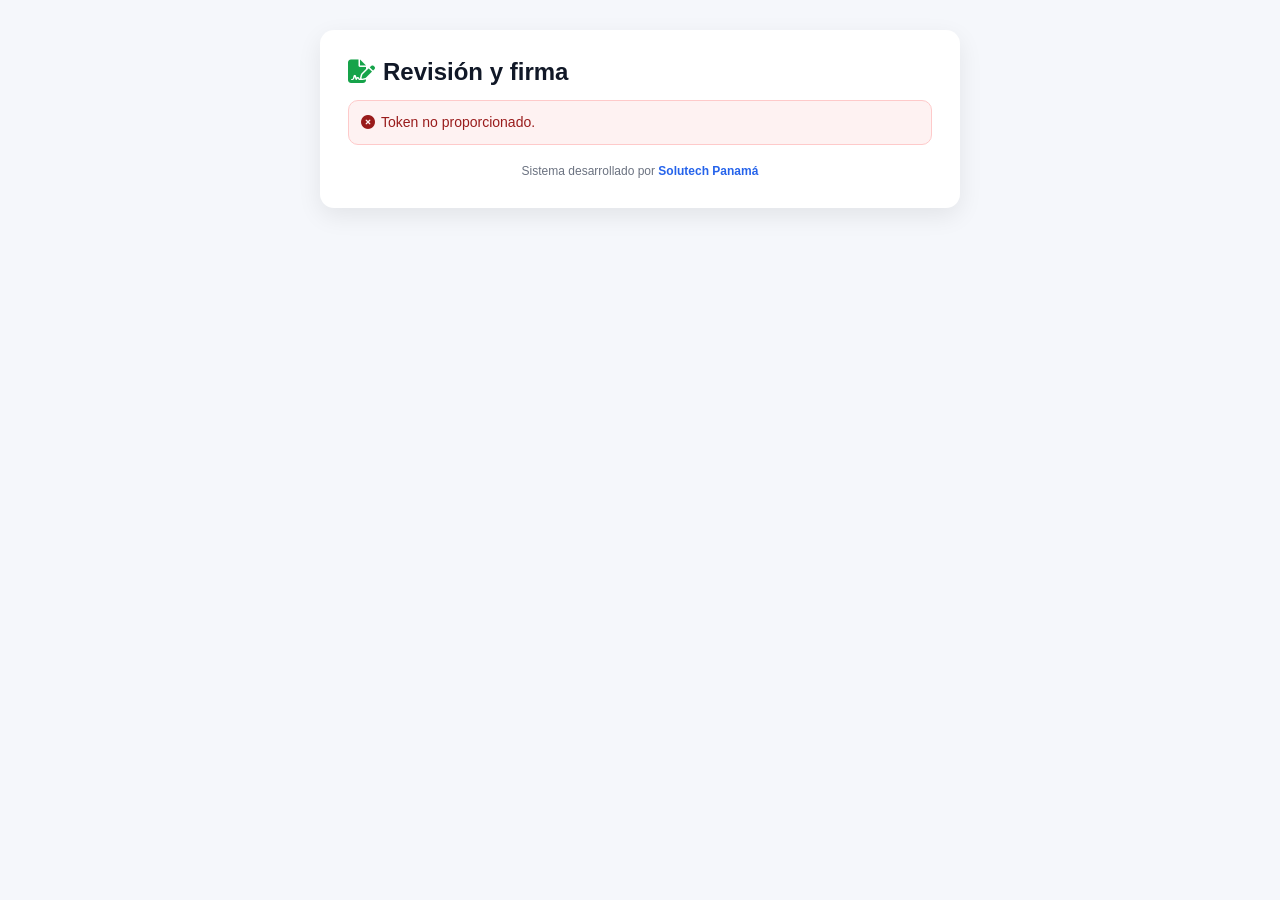
==== firmar.html @ 51477d45 "v3.0" ====
<!doctype html>
<html lang="es">
<head>
  <meta charset="utf-8">
  <meta name="viewport" content="width=device-width, initial-scale=1, maximum-scale=1, viewport-fit=cover">
  <title>Firma de Garantía</title>
  <link rel="stylesheet" href="https://cdnjs.cloudflare.com/ajax/libs/font-awesome/6.5.1/css/all.min.css">
  <link rel="stylesheet" href="/assets/styles.css">
</head>
<body>
  <div class="page">
    <div class="card">
      <h1 class="firma"><i class="fa-solid fa-file-signature"></i>Revisión y firma</h1>
      <div id="contenido">Cargando formulario...</div>

      <div class="footer-note">
        Sistema desarrollado por <a href="https://solutech.com.pa" target="_blank" rel="noopener">Solutech Panamá</a>
      </div>
    </div>
  </div>

  <script src="/assets/config.js"></script>
  <script src="/assets/api.js"></script>
  <script src="/assets/firmar.js"></script>
</body>
</html>
---- assets/styles.css ----
/* ================================================================
   styles.css — estilos compartidos para crear y firmar
   ================================================================ */

* { box-sizing: border-box; }

html, body {
  margin: 0;
  padding: 0;
  width: 100%;
  overflow-x: hidden;
  font-family: 'Segoe UI', Arial, sans-serif;
  background: #f5f7fb;
  color: #1f2937;
}

.page {
  width: 100%;
  max-width: 100%;
  margin: 0 auto;
  padding: 8px;
}

.card {
  width: 100%;
  max-width: 540px;
  margin: 0 auto;
  background: #fff;
  border-radius: 14px;
  padding: 14px;
  box-shadow: 0 8px 24px rgba(0,0,0,.08);
}

h1 {
  margin: 0 0 6px;
  font-size: 24px;
  line-height: 1.15;
  color: #111827;
}

h1 i { margin-right: 8px; color: #2563eb; }
h1.firma i { color: #16a34a; }

p {
  margin: 0 0 14px;
  color: #6b7280;
  line-height: 1.45;
  font-size: 15px;
}

.grid {
  display: grid;
  grid-template-columns: 1fr;
  gap: 12px;
}

.field { margin-bottom: 0; }

.field label {
  display: block;
  font-size: 15px;
  font-weight: 700;
  margin-bottom: 6px;
  color: #374151;
}

.field label i {
  margin-right: 5px;
  color: #9ca3af;
  width: 16px;
  text-align: center;
}

.hint {
  margin-top: 6px;
  font-size: 12px;
  color: #6b7280;
}

input,
textarea {
  width: 100%;
  padding: 13px 14px;
  border: 1px solid #d1d5db;
  border-radius: 12px;
  font-size: 16px;
  font-family: 'Segoe UI', Arial, sans-serif;
  background: #fff;
  outline: none;
  transition: border-color 0.15s, box-shadow 0.15s;
}

input:focus,
textarea:focus {
  border-color: #2563eb;
  box-shadow: 0 0 0 3px rgba(37, 99, 235, 0.1);
}

textarea {
  min-height: 120px;
  resize: vertical;
}

.section { margin-top: 18px; }

.section-title {
  font-size: 16px;
  font-weight: 700;
  margin: 0 0 8px;
  color: #111827;
}

.section-title i { margin-right: 6px; color: #9ca3af; }

.items-list {
  display: flex;
  flex-direction: column;
  gap: 10px;
  margin-bottom: 10px;
}

.item-row {
  display: flex;
  flex-direction: row;
  align-items: center;
  gap: 8px;
}

.item-row input { flex: 1; min-width: 0; }

.btn-delete {
  width: 46px;
  height: 46px;
  min-width: 46px;
  border: none;
  border-radius: 12px;
  padding: 0;
  font-size: 18px;
  line-height: 1;
  cursor: pointer;
  background: #fef2f2;
  color: #dc2626;
  border: 1px solid #fecaca;
  transition: background 0.15s;
  display: flex;
  align-items: center;
  justify-content: center;
}

.btn-delete:active { background: #fee2e2; }

.actions {
  display: flex;
  flex-direction: column;
  gap: 10px;
  margin-top: 16px;
}

button {
  width: 100%;
  border: none;
  border-radius: 12px;
  padding: 14px 16px;
  font-size: 16px;
  font-weight: 700;
  cursor: pointer;
  transition: opacity 0.15s;
}

button:active { opacity: 0.85; }
button i { margin-right: 8px; }

.btn-primary  { background: #2563eb; color: #fff; }
.btn-success  { background: #16a34a; color: #fff; }
.btn-secondary{ background: #f3f4f6; color: #111827; border: 1px solid #e5e7eb; }
.btn-whatsapp { background: #25d366; color: #fff; }
.btn-share    { background: #8b5cf6; color: #fff; }
.btn-add {
  background: #f0f9ff;
  color: #2563eb;
  border: 1px dashed #93c5fd;
}
.btn-add:active { background: #e0f2fe; }

.result {
  margin-top: 16px;
  padding: 14px;
  background: #f0f9ff;
  border: 1px solid #93c5fd;
  border-radius: 12px;
  display: none;
  font-size: 14px;
  line-height: 1.5;
  word-break: break-word;
  overflow-wrap: anywhere;
}

.result a {
  word-break: break-all;
  overflow-wrap: anywhere;
  color: #2563eb;
}

.small-note {
  display: none;
  margin-top: 10px;
  padding: 10px 12px;
  font-size: 13px;
  color: #166534;
  background: #f0fdf4;
  border: 1px solid #bbf7d0;
  border-radius: 10px;
}

.small-note i { margin-right: 6px; }

.footer-note {
  margin-top: 18px;
  text-align: center;
  font-size: 12px;
  color: #6b7280;
  line-height: 1.4;
}

.footer-note a {
  color: #2563eb;
  text-decoration: none;
  font-weight: 600;
}

.loading { opacity: 0.7; pointer-events: none; }

/* ===== Firma (canvas y específicos) ===== */
.box {
  background: #f9fafb;
  border: 1px solid #e5e7eb;
  border-radius: 12px;
  padding: 12px;
  margin-bottom: 14px;
}

.box-title {
  font-size: 13px;
  font-weight: 700;
  color: #9ca3af;
  text-transform: uppercase;
  letter-spacing: 0.5px;
  margin-bottom: 8px;
}

.box-title i { margin-right: 5px; }

.meta-line {
  margin: 2px 0;
  font-size: 16px;
  line-height: 1.35;
  word-break: break-word;
}

.meta-line i {
  margin-right: 6px;
  color: #9ca3af;
  width: 16px;
  text-align: center;
}

.check-item {
  display: flex;
  align-items: flex-start;
  gap: 10px;
  padding: 12px;
  background: #fff;
  border: 1px solid #e5e7eb;
  border-radius: 10px;
  margin-bottom: 8px;
  cursor: pointer;
  user-select: none;
}

.check-item input[type="checkbox"] {
  position: absolute;
  opacity: 0;
  pointer-events: none;
}

.custom-check {
  flex-shrink: 0;
  width: 22px;
  height: 22px;
  border: 2px solid #d1d5db;
  border-radius: 6px;
  margin-top: 2px;
  display: flex;
  align-items: center;
  justify-content: center;
  transition: background 0.15s, border-color 0.15s;
}

.check-item input[type="checkbox"]:checked + .custom-check {
  background: #16a34a;
  border-color: #16a34a;
}

.check-item input[type="checkbox"]:checked + .custom-check::after {
  content: '✓';
  color: #fff;
  font-weight: 700;
  font-size: 14px;
}

.check-text {
  font-size: 15px;
  line-height: 1.4;
  flex: 1;
}

.canvas-wrap {
  background: #fff;
  border: 2px dashed #d1d5db;
  border-radius: 12px;
  margin-top: 8px;
  position: relative;
  touch-action: none;
}

#firmaCanvas {
  width: 100%;
  height: 200px;
  display: block;
  border-radius: 10px;
  cursor: crosshair;
}

.canvas-actions {
  display: flex;
  gap: 8px;
  margin-top: 8px;
}

.canvas-actions button { flex: 1; }

.msg {
  margin-top: 14px;
  padding: 12px;
  border-radius: 10px;
  font-size: 14px;
  line-height: 1.4;
}

.msg.success {
  background: #f0fdf4;
  color: #166534;
  border: 1px solid #bbf7d0;
}

.msg.error {
  background: #fef2f2;
  color: #991b1b;
  border: 1px solid #fecaca;
}

.msg i { margin-right: 6px; }

@media (min-width: 768px) {
  .page { padding: 30px 20px; }
  .card { max-width: 640px; padding: 28px; }
  .grid.two { grid-template-columns: 1fr 1fr; }
  .actions.inline { flex-direction: row; flex-wrap: wrap; }
  .actions.inline button { width: auto; }
}
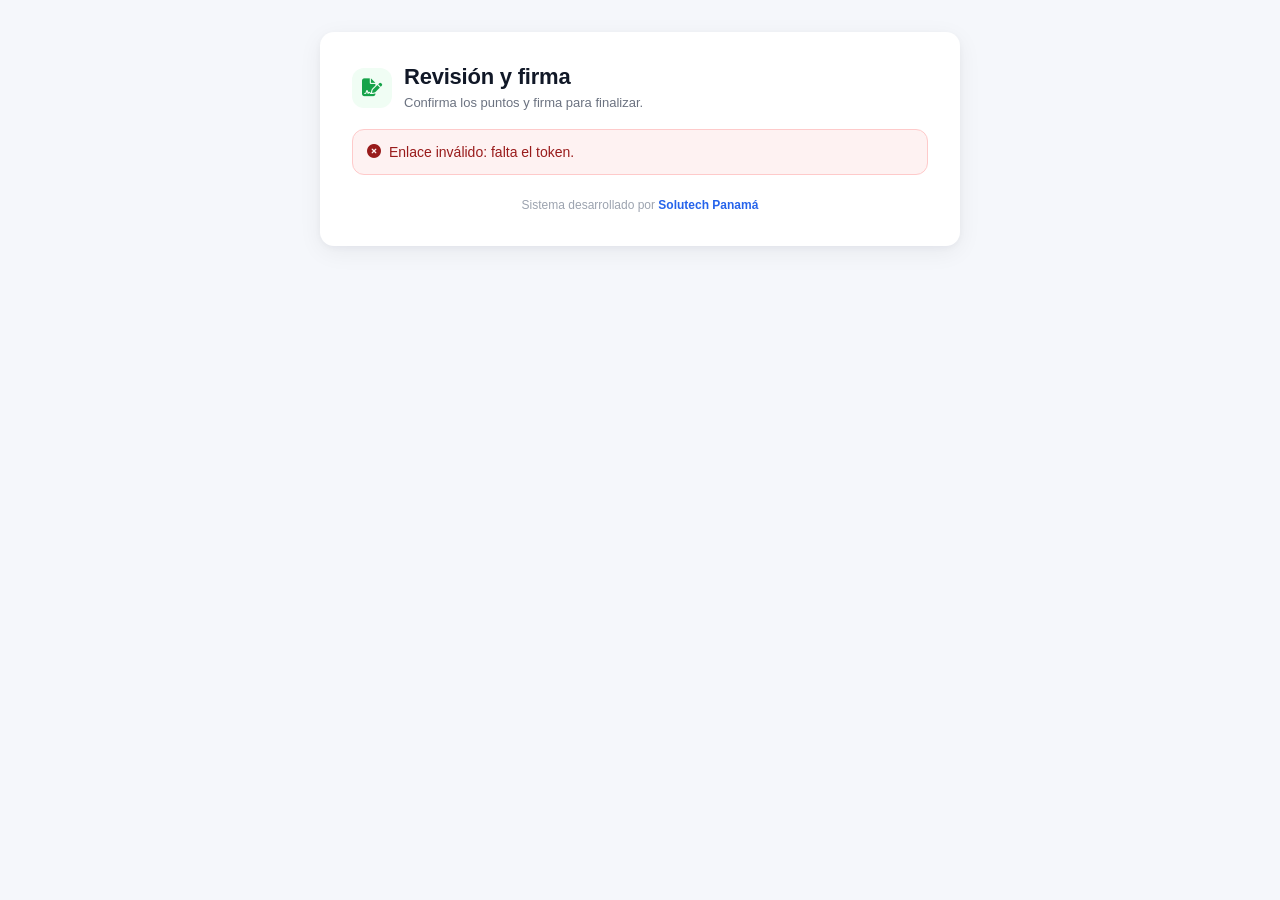
==== commit f18538be: "V3.1" ====
--- a/firmar.html
+++ b/firmar.html
@@ -2,22 +2,43 @@
 <html lang="es">
 <head>
   <meta charset="utf-8">
-  <meta name="viewport" content="width=device-width, initial-scale=1, maximum-scale=1, viewport-fit=cover">
-  <title>Firma de Garantía</title>
-  <link rel="stylesheet" href="https://cdnjs.cloudflare.com/ajax/libs/font-awesome/6.5.1/css/all.min.css">
+  <meta name="viewport" content="width=device-width, initial-scale=1, viewport-fit=cover">
+  <meta name="theme-color" content="#16a34a">
+  <meta name="description" content="Firma del formulario de garantía.">
+
+  <title>Firma de garantía</title>
+
+  <!-- Solo iconos básicos; NO manifest ni SW: la firma debe funcionar
+       desde un enlace directo sin instalar ni cachear nada. -->
+  <link rel="icon" type="image/png" sizes="32x32" href="/icons/icon-32.png">
+  <link rel="apple-touch-icon" href="/icons/icon-192.png">
+
+  <link rel="stylesheet" href="https://cdnjs.cloudflare.com/ajax/libs/font-awesome/6.5.1/css/all.min.css" crossorigin="anonymous" referrerpolicy="no-referrer">
   <link rel="stylesheet" href="/assets/styles.css">
 </head>
 <body>
-  <div class="page">
+  <main class="page">
     <div class="card">
-      <h1 class="firma"><i class="fa-solid fa-file-signature"></i>Revisión y firma</h1>
-      <div id="contenido">Cargando formulario...</div>
+      <header class="header success">
+        <div class="icon-badge"><i class="fa-solid fa-file-signature" aria-hidden="true"></i></div>
+        <div>
+          <h1>Revisión y firma</h1>
+          <p class="subtitle">Confirma los puntos y firma para finalizar.</p>
+        </div>
+      </header>
+
+      <div id="contenido" aria-live="polite">
+        <div class="loading-state">
+          <div class="spinner" aria-hidden="true"></div>
+          <div>Cargando formulario...</div>
+        </div>
+      </div>
 
       <div class="footer-note">
         Sistema desarrollado por <a href="https://solutech.com.pa" target="_blank" rel="noopener">Solutech Panamá</a>
       </div>
     </div>
-  </div>
+  </main>
 
   <script src="/assets/config.js"></script>
   <script src="/assets/api.js"></script>
--- a/assets/styles.css
+++ b/assets/styles.css
@@ -1,5 +1,48 @@
 /* ================================================================
-   styles.css — estilos compartidos para crear y firmar
+   styles.css — Sistema de Garantías
+   Mobile-first. Vanilla. Sin frameworks.
+   ================================================================ */
+
+:root {
+  --color-primary: #2563eb;
+  --color-primary-dark: #1d4ed8;
+  --color-primary-light: #eff6ff;
+  --color-success: #16a34a;
+  --color-success-light: #f0fdf4;
+  --color-success-border: #bbf7d0;
+  --color-success-text: #166534;
+  --color-danger: #dc2626;
+  --color-danger-light: #fef2f2;
+  --color-danger-border: #fecaca;
+  --color-danger-text: #991b1b;
+  --color-warning: #d97706;
+  --color-whatsapp: #25d366;
+  --color-purple: #8b5cf6;
+
+  --color-bg: #f5f7fb;
+  --color-surface: #ffffff;
+  --color-text: #111827;
+  --color-text-muted: #6b7280;
+  --color-text-subtle: #9ca3af;
+  --color-border: #e5e7eb;
+  --color-border-strong: #d1d5db;
+  --color-border-dashed: #cbd5e1;
+
+  --radius-sm: 8px;
+  --radius: 12px;
+  --radius-lg: 14px;
+
+  --shadow-sm: 0 1px 2px rgba(15, 23, 42, 0.04);
+  --shadow: 0 6px 24px rgba(15, 23, 42, 0.06), 0 2px 6px rgba(15, 23, 42, 0.04);
+
+  --tap-min: 48px; /* tamaño mínimo cómodo en móvil */
+
+  --safe-bottom: env(safe-area-inset-bottom, 0px);
+  --safe-top: env(safe-area-inset-top, 0px);
+}
+
+/* ================================================================
+   Reset
    ================================================================ */
 
 * { box-sizing: border-box; }
@@ -8,109 +51,211 @@
   margin: 0;
   padding: 0;
   width: 100%;
+  font-family: -apple-system, BlinkMacSystemFont, 'Segoe UI', Roboto,
+               'Helvetica Neue', Arial, sans-serif;
+  background: var(--color-bg);
+  color: var(--color-text);
+  -webkit-font-smoothing: antialiased;
+  -moz-osx-font-smoothing: grayscale;
+  text-size-adjust: 100%;
+  -webkit-text-size-adjust: 100%;
+}
+
+body {
+  min-height: 100vh;
+  min-height: 100dvh; /* dvh > vh en móviles modernos: descuenta barra del navegador */
   overflow-x: hidden;
-  font-family: 'Segoe UI', Arial, sans-serif;
-  background: #f5f7fb;
-  color: #1f2937;
-}
+}
+
+input, textarea, button, select {
+  font-family: inherit;
+  font-size: inherit;
+  color: inherit;
+}
+
+button {
+  cursor: pointer;
+  -webkit-tap-highlight-color: transparent;
+}
+
+a { color: var(--color-primary); }
+
+/* ================================================================
+   Layout
+   ================================================================ */
 
 .page {
   width: 100%;
-  max-width: 100%;
-  margin: 0 auto;
-  padding: 8px;
+  padding: calc(12px + var(--safe-top)) 12px calc(20px + var(--safe-bottom));
 }
 
 .card {
   width: 100%;
-  max-width: 540px;
+  max-width: 560px;
   margin: 0 auto;
-  background: #fff;
-  border-radius: 14px;
-  padding: 14px;
-  box-shadow: 0 8px 24px rgba(0,0,0,.08);
-}
-
-h1 {
-  margin: 0 0 6px;
-  font-size: 24px;
-  line-height: 1.15;
-  color: #111827;
-}
-
-h1 i { margin-right: 8px; color: #2563eb; }
-h1.firma i { color: #16a34a; }
-
-p {
-  margin: 0 0 14px;
-  color: #6b7280;
-  line-height: 1.45;
+  background: var(--color-surface);
+  border-radius: var(--radius-lg);
+  padding: 18px 16px;
+  box-shadow: var(--shadow);
+}
+
+/* ================================================================
+   Encabezado
+   ================================================================ */
+
+.header {
+  display: flex;
+  align-items: center;
+  gap: 12px;
+  margin-bottom: 6px;
+}
+
+.header .icon-badge {
+  width: 40px;
+  height: 40px;
+  border-radius: var(--radius);
+  background: var(--color-primary-light);
+  color: var(--color-primary);
+  display: flex;
+  align-items: center;
+  justify-content: center;
+  font-size: 18px;
+  flex-shrink: 0;
+}
+
+.header.success .icon-badge {
+  background: var(--color-success-light);
+  color: var(--color-success);
+}
+
+.header h1 {
+  margin: 0;
+  font-size: 20px;
+  line-height: 1.2;
+  font-weight: 700;
+  color: var(--color-text);
+  letter-spacing: -0.01em;
+}
+
+.header .subtitle {
+  margin: 4px 0 0;
+  font-size: 13px;
+  color: var(--color-text-muted);
+  line-height: 1.4;
+}
+
+.intro {
+  margin: 12px 0 18px;
+  color: var(--color-text-muted);
+  line-height: 1.5;
   font-size: 15px;
+}
+
+/* ================================================================
+   Secciones y campos
+   ================================================================ */
+
+.section {
+  margin-top: 18px;
+}
+
+.section + .section { margin-top: 18px; }
+
+.section-title {
+  font-size: 13px;
+  font-weight: 700;
+  letter-spacing: 0.04em;
+  text-transform: uppercase;
+  color: var(--color-text-subtle);
+  margin: 0 0 10px;
+  display: flex;
+  align-items: center;
+  gap: 6px;
 }
 
 .grid {
   display: grid;
   grid-template-columns: 1fr;
-  gap: 12px;
-}
-
-.field { margin-bottom: 0; }
+  gap: 14px;
+}
+
+.field {
+  display: flex;
+  flex-direction: column;
+}
 
 .field label {
-  display: block;
-  font-size: 15px;
-  font-weight: 700;
-  margin-bottom: 6px;
-  color: #374151;
-}
-
-.field label i {
-  margin-right: 5px;
-  color: #9ca3af;
-  width: 16px;
-  text-align: center;
+  display: flex;
+  align-items: center;
+  gap: 7px;
+  font-size: 14px;
+  font-weight: 600;
+  color: var(--color-text);
+  margin-bottom: 7px;
+}
+
+.field label i { color: var(--color-text-subtle); width: 16px; text-align: center; }
+
+.field label .optional {
+  font-weight: 400;
+  font-size: 12px;
+  color: var(--color-text-subtle);
+  margin-left: 4px;
 }
 
 .hint {
   margin-top: 6px;
   font-size: 12px;
-  color: #6b7280;
-}
-
-input,
+  color: var(--color-text-muted);
+  line-height: 1.4;
+}
+
+input[type="text"],
+input[type="email"],
+input[type="tel"],
+input[type="date"],
+input[type="time"],
+input[type="number"],
 textarea {
   width: 100%;
-  padding: 13px 14px;
-  border: 1px solid #d1d5db;
-  border-radius: 12px;
-  font-size: 16px;
-  font-family: 'Segoe UI', Arial, sans-serif;
-  background: #fff;
+  padding: 14px 14px;
+  border: 1px solid var(--color-border-strong);
+  border-radius: var(--radius);
+  font-size: 16px; /* 16px evita zoom automático en iOS */
+  background: var(--color-surface);
   outline: none;
-  transition: border-color 0.15s, box-shadow 0.15s;
+  transition: border-color 0.15s ease, box-shadow 0.15s ease;
+  min-height: var(--tap-min);
+  -webkit-appearance: none;
+  appearance: none;
+}
+
+textarea {
+  min-height: 110px;
+  resize: vertical;
+  line-height: 1.5;
 }
 
 input:focus,
 textarea:focus {
-  border-color: #2563eb;
-  box-shadow: 0 0 0 3px rgba(37, 99, 235, 0.1);
-}
-
-textarea {
-  min-height: 120px;
-  resize: vertical;
-}
-
-.section { margin-top: 18px; }
-
-.section-title {
-  font-size: 16px;
-  font-weight: 700;
-  margin: 0 0 8px;
-  color: #111827;
-}
-
-.section-title i { margin-right: 6px; color: #9ca3af; }
+  border-color: var(--color-primary);
+  box-shadow: 0 0 0 4px rgba(37, 99, 235, 0.12);
+}
+
+input::placeholder,
+textarea::placeholder {
+  color: var(--color-text-subtle);
+}
+
+input:disabled,
+textarea:disabled {
+  background: #f3f4f6;
+  color: var(--color-text-muted);
+}
+
+/* ================================================================
+   Ítems
+   ================================================================ */
 
 .items-list {
   display: flex;
@@ -121,160 +266,301 @@
 
 .item-row {
   display: flex;
-  flex-direction: row;
-  align-items: center;
+  align-items: stretch;
   gap: 8px;
 }
 
-.item-row input { flex: 1; min-width: 0; }
+.item-row input {
+  flex: 1;
+  min-width: 0;
+}
 
 .btn-delete {
-  width: 46px;
-  height: 46px;
-  min-width: 46px;
-  border: none;
-  border-radius: 12px;
-  padding: 0;
-  font-size: 18px;
-  line-height: 1;
-  cursor: pointer;
-  background: #fef2f2;
-  color: #dc2626;
-  border: 1px solid #fecaca;
-  transition: background 0.15s;
+  width: var(--tap-min);
+  height: auto;
+  min-width: var(--tap-min);
+  border: 1px solid var(--color-danger-border);
+  background: var(--color-danger-light);
+  color: var(--color-danger);
+  border-radius: var(--radius);
+  font-size: 16px;
   display: flex;
   align-items: center;
   justify-content: center;
-}
-
-.btn-delete:active { background: #fee2e2; }
+  flex-shrink: 0;
+  transition: background 0.15s ease, transform 0.05s ease;
+}
+
+.btn-delete:active {
+  background: #fecaca;
+  transform: scale(0.96);
+}
+
+/* ================================================================
+   Botones
+   ================================================================ */
+
+.btn {
+  display: inline-flex;
+  align-items: center;
+  justify-content: center;
+  gap: 8px;
+  width: 100%;
+  min-height: var(--tap-min);
+  padding: 12px 16px;
+  border: 1px solid transparent;
+  border-radius: var(--radius);
+  font-size: 16px;
+  font-weight: 600;
+  text-decoration: none;
+  transition: background-color 0.15s ease, border-color 0.15s ease,
+              transform 0.05s ease, opacity 0.15s ease;
+}
+
+.btn:active { transform: scale(0.985); }
+.btn:disabled { opacity: 0.6; pointer-events: none; }
+.btn i { font-size: 14px; }
+
+.btn-primary {
+  background: var(--color-primary);
+  color: #fff;
+}
+.btn-primary:active { background: var(--color-primary-dark); }
+
+.btn-success {
+  background: var(--color-success);
+  color: #fff;
+}
+.btn-success:active { background: #15803d; }
+
+.btn-secondary {
+  background: var(--color-surface);
+  color: var(--color-text);
+  border-color: var(--color-border);
+}
+.btn-secondary:active { background: #f3f4f6; }
+
+.btn-whatsapp { background: var(--color-whatsapp); color: #fff; }
+.btn-whatsapp:active { background: #1ebe5d; }
+
+.btn-share { background: var(--color-purple); color: #fff; }
+.btn-share:active { background: #7c3aed; }
+
+.btn-add {
+  background: var(--color-primary-light);
+  color: var(--color-primary);
+  border: 1px dashed #93c5fd;
+  font-weight: 600;
+}
+.btn-add:active { background: #dbeafe; }
+
+.btn-ghost {
+  background: transparent;
+  color: var(--color-text-muted);
+  border-color: var(--color-border);
+}
+.btn-ghost:active { background: #f3f4f6; }
 
 .actions {
   display: flex;
   flex-direction: column;
   gap: 10px;
-  margin-top: 16px;
-}
-
-button {
-  width: 100%;
-  border: none;
-  border-radius: 12px;
-  padding: 14px 16px;
-  font-size: 16px;
-  font-weight: 700;
-  cursor: pointer;
-  transition: opacity 0.15s;
-}
-
-button:active { opacity: 0.85; }
-button i { margin-right: 8px; }
-
-.btn-primary  { background: #2563eb; color: #fff; }
-.btn-success  { background: #16a34a; color: #fff; }
-.btn-secondary{ background: #f3f4f6; color: #111827; border: 1px solid #e5e7eb; }
-.btn-whatsapp { background: #25d366; color: #fff; }
-.btn-share    { background: #8b5cf6; color: #fff; }
-.btn-add {
-  background: #f0f9ff;
-  color: #2563eb;
-  border: 1px dashed #93c5fd;
-}
-.btn-add:active { background: #e0f2fe; }
+  margin-top: 18px;
+}
+
+.actions.row {
+  flex-direction: row;
+  flex-wrap: wrap;
+}
+
+.actions.row .btn { flex: 1 1 calc(50% - 5px); width: auto; }
+
+/* ================================================================
+   Resultados / mensajes
+   ================================================================ */
 
 .result {
-  margin-top: 16px;
-  padding: 14px;
-  background: #f0f9ff;
-  border: 1px solid #93c5fd;
-  border-radius: 12px;
-  display: none;
+  margin-top: 18px;
+  padding: 14px 14px;
+  background: var(--color-primary-light);
+  border: 1px solid #bfdbfe;
+  border-radius: var(--radius);
   font-size: 14px;
   line-height: 1.5;
   word-break: break-word;
   overflow-wrap: anywhere;
-}
-
-.result a {
+  display: none;
+}
+
+.result.success {
+  background: var(--color-success-light);
+  border-color: var(--color-success-border);
+}
+
+.result.error {
+  background: var(--color-danger-light);
+  border-color: var(--color-danger-border);
+  color: var(--color-danger-text);
+}
+
+.result-title {
+  display: flex;
+  align-items: center;
+  gap: 8px;
+  font-weight: 700;
+  margin-bottom: 8px;
+  font-size: 15px;
+}
+
+.result-title.success { color: var(--color-success-text); }
+.result-title.error { color: var(--color-danger-text); }
+
+.result-id {
+  display: inline-block;
+  padding: 2px 8px;
+  background: rgba(0, 0, 0, 0.04);
+  border-radius: 6px;
+  font-family: 'SF Mono', Menlo, Consolas, monospace;
+  font-size: 12px;
+  margin-bottom: 8px;
+}
+
+.result-link {
+  margin-top: 6px;
+  padding: 10px 12px;
+  background: var(--color-surface);
+  border: 1px solid var(--color-border);
+  border-radius: var(--radius-sm);
+  font-size: 13px;
   word-break: break-all;
   overflow-wrap: anywhere;
-  color: #2563eb;
-}
+  line-height: 1.45;
+}
+
+.result-link a { color: var(--color-primary); text-decoration: none; }
+.result-link a:hover { text-decoration: underline; }
 
 .small-note {
-  display: none;
   margin-top: 10px;
   padding: 10px 12px;
   font-size: 13px;
-  color: #166534;
-  background: #f0fdf4;
-  border: 1px solid #bbf7d0;
-  border-radius: 10px;
+  color: var(--color-success-text);
+  background: var(--color-success-light);
+  border: 1px solid var(--color-success-border);
+  border-radius: var(--radius-sm);
+  display: none;
 }
 
 .small-note i { margin-right: 6px; }
 
-.footer-note {
-  margin-top: 18px;
-  text-align: center;
+.msg {
+  margin-top: 16px;
+  padding: 12px 14px;
+  border-radius: var(--radius);
+  font-size: 14px;
+  line-height: 1.45;
+  display: none;
+  align-items: flex-start;
+  gap: 8px;
+}
+
+.msg i { margin-top: 2px; flex-shrink: 0; }
+.msg.success {
+  display: flex;
+  background: var(--color-success-light);
+  color: var(--color-success-text);
+  border: 1px solid var(--color-success-border);
+}
+.msg.error {
+  display: flex;
+  background: var(--color-danger-light);
+  color: var(--color-danger-text);
+  border: 1px solid var(--color-danger-border);
+}
+
+/* ================================================================
+   Pantalla de firma — bloques de datos
+   ================================================================ */
+
+.box {
+  background: #fafbfc;
+  border: 1px solid var(--color-border);
+  border-radius: var(--radius);
+  padding: 14px;
+  margin-bottom: 14px;
+}
+
+.box-title {
   font-size: 12px;
-  color: #6b7280;
+  font-weight: 700;
+  color: var(--color-text-subtle);
+  text-transform: uppercase;
+  letter-spacing: 0.06em;
+  margin-bottom: 10px;
+  display: flex;
+  align-items: center;
+  gap: 6px;
+}
+
+.meta-grid {
+  display: grid;
+  grid-template-columns: 1fr;
+  gap: 8px;
+}
+
+.meta-line {
+  display: flex;
+  align-items: baseline;
+  gap: 8px;
+  font-size: 15px;
   line-height: 1.4;
-}
-
-.footer-note a {
-  color: #2563eb;
-  text-decoration: none;
-  font-weight: 600;
-}
-
-.loading { opacity: 0.7; pointer-events: none; }
-
-/* ===== Firma (canvas y específicos) ===== */
-.box {
-  background: #f9fafb;
-  border: 1px solid #e5e7eb;
-  border-radius: 12px;
-  padding: 12px;
-  margin-bottom: 14px;
-}
-
-.box-title {
+  word-break: break-word;
+}
+
+.meta-line .meta-label {
+  color: var(--color-text-muted);
+  font-weight: 500;
   font-size: 13px;
-  font-weight: 700;
-  color: #9ca3af;
-  text-transform: uppercase;
-  letter-spacing: 0.5px;
-  margin-bottom: 8px;
-}
-
-.box-title i { margin-right: 5px; }
-
-.meta-line {
-  margin: 2px 0;
-  font-size: 16px;
-  line-height: 1.35;
-  word-break: break-word;
-}
-
-.meta-line i {
-  margin-right: 6px;
-  color: #9ca3af;
-  width: 16px;
-  text-align: center;
-}
+  flex-shrink: 0;
+  min-width: 86px;
+}
+
+.meta-line .meta-value {
+  color: var(--color-text);
+  font-weight: 500;
+}
+
+.meta-line.full {
+  flex-direction: column;
+  align-items: flex-start;
+  gap: 2px;
+}
+
+/* ================================================================
+   Checklist de la firma
+   ================================================================ */
 
 .check-item {
   display: flex;
   align-items: flex-start;
-  gap: 10px;
-  padding: 12px;
-  background: #fff;
-  border: 1px solid #e5e7eb;
-  border-radius: 10px;
+  gap: 12px;
+  padding: 14px 12px;
+  background: var(--color-surface);
+  border: 1px solid var(--color-border);
+  border-radius: var(--radius);
   margin-bottom: 8px;
   cursor: pointer;
   user-select: none;
+  -webkit-user-select: none;
+  transition: border-color 0.15s ease, background 0.15s ease;
+  min-height: var(--tap-min);
+}
+
+.check-item:active { background: #fafbfc; }
+
+.check-item.checked {
+  border-color: var(--color-success);
+  background: var(--color-success-light);
 }
 
 .check-item input[type="checkbox"] {
@@ -285,86 +571,234 @@
 
 .custom-check {
   flex-shrink: 0;
-  width: 22px;
-  height: 22px;
-  border: 2px solid #d1d5db;
+  width: 24px;
+  height: 24px;
+  border: 2px solid var(--color-border-strong);
   border-radius: 6px;
-  margin-top: 2px;
+  margin-top: 1px;
   display: flex;
   align-items: center;
   justify-content: center;
-  transition: background 0.15s, border-color 0.15s;
-}
-
+  transition: background 0.15s ease, border-color 0.15s ease;
+  background: var(--color-surface);
+}
+
+.check-item.checked .custom-check,
 .check-item input[type="checkbox"]:checked + .custom-check {
-  background: #16a34a;
-  border-color: #16a34a;
-}
-
+  background: var(--color-success);
+  border-color: var(--color-success);
+}
+
+.check-item.checked .custom-check::after,
 .check-item input[type="checkbox"]:checked + .custom-check::after {
-  content: '✓';
-  color: #fff;
-  font-weight: 700;
-  font-size: 14px;
+  content: '';
+  width: 6px;
+  height: 11px;
+  border-right: 2.5px solid #fff;
+  border-bottom: 2.5px solid #fff;
+  transform: rotate(45deg) translate(-1px, -1px);
 }
 
 .check-text {
   font-size: 15px;
   line-height: 1.4;
   flex: 1;
-}
-
-.canvas-wrap {
-  background: #fff;
-  border: 2px dashed #d1d5db;
-  border-radius: 12px;
+  color: var(--color-text);
+}
+
+/* ================================================================
+   Canvas de firma
+   ================================================================ */
+
+.signature-wrap {
+  position: relative;
+  background: var(--color-surface);
+  border: 2px dashed var(--color-border-dashed);
+  border-radius: var(--radius);
   margin-top: 8px;
-  position: relative;
+  overflow: hidden;
   touch-action: none;
 }
 
+.signature-wrap.has-signature {
+  border-style: solid;
+  border-color: var(--color-success);
+  background: var(--color-surface);
+}
+
 #firmaCanvas {
+  display: block;
   width: 100%;
-  height: 200px;
-  display: block;
-  border-radius: 10px;
+  height: 220px;
   cursor: crosshair;
-}
-
-.canvas-actions {
+  touch-action: none;
+  background: transparent;
+}
+
+.signature-placeholder {
+  position: absolute;
+  inset: 0;
+  display: flex;
+  align-items: center;
+  justify-content: center;
+  pointer-events: none;
+  color: var(--color-text-subtle);
+  font-size: 14px;
+  font-weight: 500;
+  text-align: center;
+  padding: 12px;
+}
+
+.signature-placeholder i {
+  margin-right: 6px;
+  font-size: 16px;
+}
+
+.signature-wrap.has-signature .signature-placeholder { display: none; }
+
+.signature-actions {
   display: flex;
   gap: 8px;
-  margin-top: 8px;
-}
-
-.canvas-actions button { flex: 1; }
-
-.msg {
-  margin-top: 14px;
-  padding: 12px;
-  border-radius: 10px;
+  margin-top: 10px;
+}
+
+.signature-actions .btn { flex: 1; }
+
+/* ================================================================
+   Estado de carga
+   ================================================================ */
+
+.loading-state {
+  display: flex;
+  flex-direction: column;
+  align-items: center;
+  justify-content: center;
+  padding: 36px 16px;
+  color: var(--color-text-muted);
   font-size: 14px;
+}
+
+.spinner {
+  width: 32px;
+  height: 32px;
+  border: 3px solid var(--color-border);
+  border-top-color: var(--color-primary);
+  border-radius: 50%;
+  animation: spin 0.8s linear infinite;
+  margin-bottom: 12px;
+}
+
+@keyframes spin {
+  to { transform: rotate(360deg); }
+}
+
+/* ================================================================
+   Footer
+   ================================================================ */
+
+.footer-note {
+  margin-top: 22px;
+  text-align: center;
+  font-size: 12px;
+  color: var(--color-text-subtle);
   line-height: 1.4;
 }
 
-.msg.success {
-  background: #f0fdf4;
-  color: #166534;
-  border: 1px solid #bbf7d0;
-}
-
-.msg.error {
-  background: #fef2f2;
-  color: #991b1b;
-  border: 1px solid #fecaca;
-}
-
-.msg i { margin-right: 6px; }
+.footer-note a {
+  color: var(--color-primary);
+  text-decoration: none;
+  font-weight: 600;
+}
+
+/* ================================================================
+   Estado "ya firmado"
+   ================================================================ */
+
+.signed-state {
+  text-align: center;
+  padding: 20px 16px 12px;
+}
+
+.signed-state .signed-icon {
+  width: 64px;
+  height: 64px;
+  border-radius: 50%;
+  background: var(--color-success-light);
+  color: var(--color-success);
+  display: inline-flex;
+  align-items: center;
+  justify-content: center;
+  font-size: 28px;
+  margin-bottom: 14px;
+}
+
+.signed-state h2 {
+  margin: 0 0 6px;
+  font-size: 18px;
+  font-weight: 700;
+  color: var(--color-text);
+}
+
+.signed-state p {
+  margin: 0 0 16px;
+  color: var(--color-text-muted);
+  font-size: 14px;
+  line-height: 1.5;
+}
+
+/* ================================================================
+   Tablet / desktop
+   ================================================================ */
+
+@media (min-width: 640px) {
+  .page {
+    padding: 32px 20px calc(32px + var(--safe-bottom));
+  }
+
+  .card {
+    max-width: 640px;
+    padding: 32px 32px;
+  }
+
+  .header h1 { font-size: 22px; }
+
+  .grid.two {
+    grid-template-columns: 1fr 1fr;
+  }
+
+  .meta-grid {
+    grid-template-columns: 1fr 1fr;
+    gap: 10px 18px;
+  }
+
+  .meta-line.full { grid-column: 1 / -1; }
+}
 
 @media (min-width: 768px) {
-  .page { padding: 30px 20px; }
-  .card { max-width: 640px; padding: 28px; }
-  .grid.two { grid-template-columns: 1fr 1fr; }
-  .actions.inline { flex-direction: row; flex-wrap: wrap; }
-  .actions.inline button { width: auto; }
-}
+  .actions.row .btn {
+    flex: 0 0 auto;
+    width: auto;
+    min-width: 160px;
+    padding: 12px 20px;
+  }
+}
+
+/* ================================================================
+   Modo standalone (PWA instalada)
+   ================================================================ */
+
+@media (display-mode: standalone) {
+  body { background: var(--color-bg); }
+  .footer-note { padding-bottom: 8px; }
+}
+
+/* ================================================================
+   Reduce motion
+   ================================================================ */
+
+@media (prefers-reduced-motion: reduce) {
+  *, *::before, *::after {
+    animation-duration: 0.01ms !important;
+    transition-duration: 0.01ms !important;
+  }
+}
